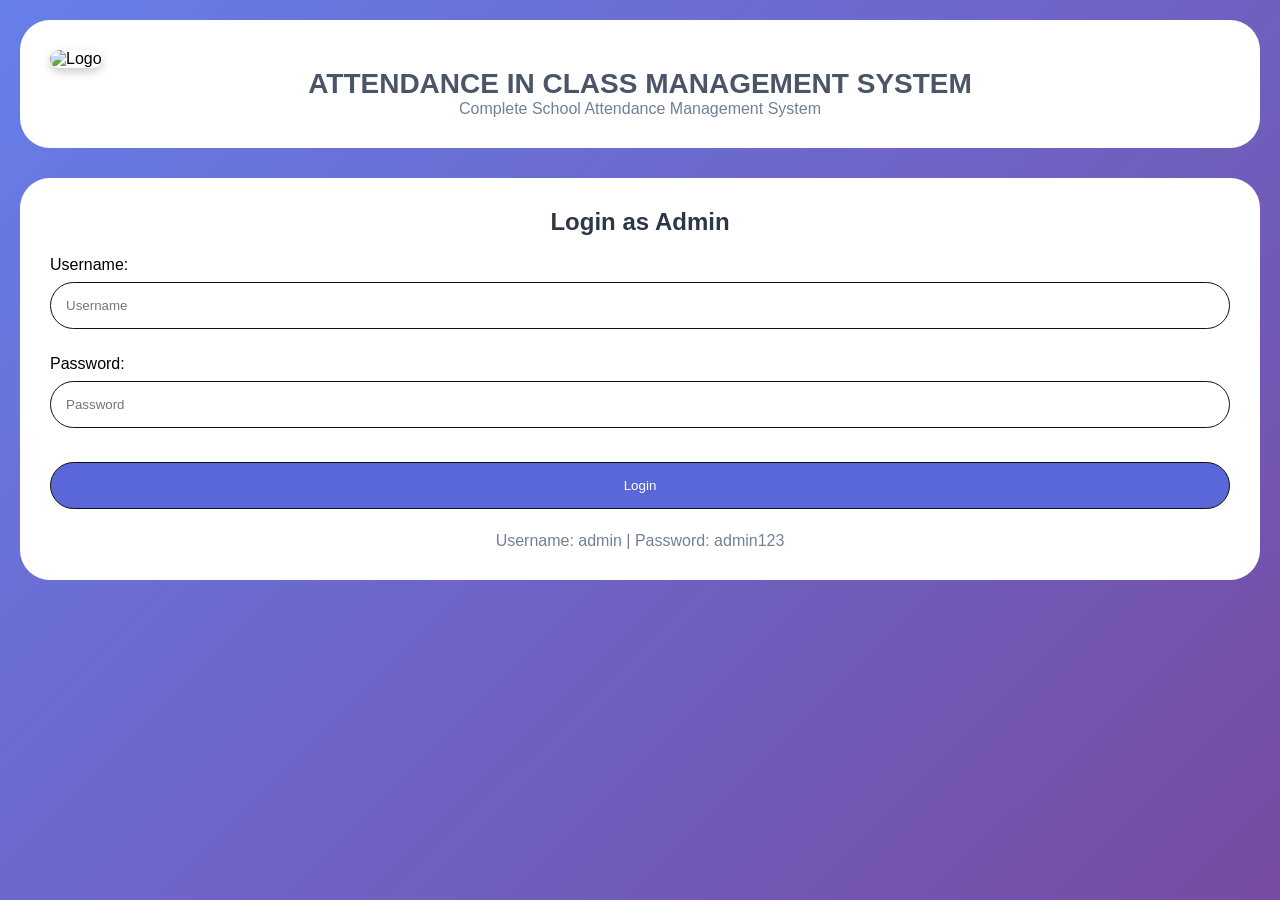
==== index.html @ 9ffe2624 "First commit - GROUP8" ====
<!DOCTYPE html>
<html lang="en">
<head>
    <meta charset="UTF-8">
    <meta name="viewport" content="width=device-width, initial-scale=1.0">
    <title>Class Attendance System</title>
    
    <!-- LINK 1: CSS FILE -->
    <link rel="stylesheet" href="style.css">
    
    <!-- LINK 2: BOOTSTRAP ICONS (External) -->
    <link rel="stylesheet" href="https://cdnjs.cloudflare.com/ajax/libs/font-awesome/6.0.0/css/all.min.css">
</head>
<body>

<div class="container">
    
     <!-- HEADER SECTION -->
 <div class="header">
            <div class="logo">
            <img src="ly.svg" alt="Logo" class="logo-img">  
          <h1>ATTENDANCE IN CLASS MANAGEMENT SYSTEM</h1>
          <p>Complete School Attendance Management System</p></div>
      </div>

    <!-- LOGIN SECTION -->

    <div id="loginScreen">
        <div class="form-box">
            <h2>Login  as Admin</h2>
            <form id="loginForm">
            <label for="loginUser">Username:</label>
                <input type="text" id="loginUser" placeholder="Username" required><br><br>
                <label for="loginPass">Password:</label>
                 <input type="password" id="loginPass" placeholder="Password" required><br><br>
                 
                <button type="submit">Login</button>
            </form>
            <p class="info-text">Username: admin | Password: admin123</p>
        </div>
    </div>

    <!-- MAIN SYSTEM SECTION (Hidden until login) -->
    <div id="mainSystem" class="hidden">
        
        <!-- NAVIGATION BAR -->
        <div class="navbar">
            <div class="logo">
                <h3>Class Attendance System</h3>
            </div>
            <div class="nav-links">
                <span>Welcome, <span id="loggedUser"></span></span>
                <button class="nav-btn" onclick="showPanel('dashboard')">Home</button>
                <button class="nav-btn" onclick="showPanel('students')">Students</button>
                <button class="nav-btn" onclick="showPanel('attendance')">Attendance</button>
                <button class="nav-btn" onclick="showPanel('reports')">Reports</button>
                <button class="nav-btn" onclick="showPanel('about')">About Us</button>
                <button class="nav-btn logout-btn" onclick="doLogout()">Logout</button>
            </div>
        </div>

        <!-- DASHBOARD PANEL -->
        <div id="dashboardPanel">
            <div class="stats-grid">
                <div class="stat-box">
                    <h3 id="totalStudents">0</h3>
                    <p>Total Students</p>
                </div>
                <div class="stat-box">
                    <h3 id="presentToday">0</h3>
                    <p>Present Today</p>
                </div>
                <div class="stat-box">
                    <h3 id="absentToday">0</h3>
                    <p>Absent Today</p>
                </div>
                <div class="stat-box">
                    <h3 id="lateToday">0</h3>
                    <p>Late Today</p>
                </div>
                <div class="stat-box">
                    <h3 id="attendanceRate">0%</h3>
                    <p>Overall Rate</p>
                </div>
            </div>
            <div class="quick-actions">
                <button class="primary-btn" onclick="showPanel('students')">Add New Student</button>
                <button class="primary-btn" onclick="showPanel('attendance')">Mark Today's Attendance</button>
                <button class="primary-btn" onclick="showPanel('reports')">Generate Report</button>
            </div>
        </div>

        <!-- STUDENTS PANEL -->
        <div id="studentsPanel" class="hidden">
            <div class="form-box">
                <h3>Add New Student</h3>
                <form id="addStudentForm">
                    <div class="form-row">
                        <input type="text" id="studentFullName" placeholder="Full Name" required>
                        <input type="text" id="studentClass" placeholder="Class (1st, 2nd, 3rd...)" required>
                        <input type="text" id="studentRoll" placeholder="Roll Number" required>
                        <input type="text" id="studentSection" placeholder="Section (A, B, C)" required>
                    </div>
                    <button type="submit" class="primary-btn">Add Student</button>
                </form>
            </div>
            <div class="form-box">
                <h3>Student List</h3>
                <div class="search-box">
                    <input type="text" id="searchStudent" placeholder="Search by name or roll number" onkeyup="searchStudents()">
                </div>
                <div id="studentsTable"></div>
            </div>
        </div>

        <!-- ATTENDANCE PANEL -->
        <div id="attendancePanel" class="hidden">
            <div class="form-box">
                <h3>Mark Student Attendance</h3>
                <div class="form-row">
                    <label>Select Date:</label>
                    <input type="date" id="attendanceDate">
                </div>
                <div id="attendanceForm"></div>
                <button onclick="saveAttendanceMarking()" class="primary-btn">Save Attendance</button>
            </div>
        </div>

        <!-- REPORTS PANEL -->
        <div id="reportsPanel" class="hidden">
            <div class="form-box">
                <h3>Attendance Reports</h3>
                <div class="filter-group">
                    <label>Filter by Date:</label>
                    <input type="date" id="reportDate">
                    <button onclick="filterByDate()" class="primary-btn">Filter</button>
                    <button onclick="showAllReports()" class="secondary-btn">Show All</button>

                </div>
                <div class="filter-group">
                    <label>Filter by Student:</label>
                    <input type="text" id="searchReport" placeholder="Search student name" onkeyup="searchInReports()">
                </div>
                <div id="reportsTable"></div>
            </div>
        </div>

        <!-- ABOUT US PANEL -->
        <div id="aboutPanel" class="hidden">
            <div class="form-box">
                <h3>About Us</h3>
                <div class="about-content">
                    <p>Welcome to the Class Attendance Management System. This system is designed to help schools and educators efficiently track student attendance.</p>
                    <p>Our system provides:</p>
                    <ul>
                        <li>Easy student management</li>
                        <li>Quick attendance marking</li>
                        <li>Comprehensive reporting</li>
                        <li>User-friendly interface</li>
                    </ul>
                    <p>Developed by a dedicated team of student developers committed to making education administration simpler and more efficient.</p>
                </div>
            </div>
        </div>

        <!-- FOOTER SECTION -->
        <div class="footer">
            <div class="footer-content">
                <div class="footer-section">
                    <h4>Class Attendance System</h4>
                    <p> Attendance Solution</p>
                </div>
                <div class="footer-section">
                    <h4>Quick Links</h4>
                    <p><a onclick="showPanel('dashboard')">Dashboard</a></p>
                    <p><a onclick="showPanel('students')">Students</a></p>
                    <p><a onclick="showPanel('attendance')">Attendance</a></p>
                    <p><a onclick="showPanel('reports')">Reports</a></p>
                </div>
                <div class="footer-section">
                    <h4>Contact Information</h4>
                    <p><a href="mailto:dannymunezero68@gmail.com">click here to send an email</a></p>
                    <p><a href="tel:+250794035663">Phone: +250 794035663</a></p>
                    <p>Address: Kigali, Rwanda</p>
                </div>
                <div class="footer-section">
                    <h4>Working Hours</h4>
                    <p>Monday - Friday: 8:00 AM - 5:00 PM</p>
                    <p>Saturday: 9:00 AM - 1:00 PM</p>
                    <p>Sunday: Closed</p>
                </div>
            </div>
            <div class="footer-bottom">
                <p>&copy; 2024 Class Attendance System. All Rights Reserved.</p>
                <p>Developed by group of student developers at Class Attendance System</p>
            </div>
        </div>
    </div>
</div>

<!-- LINK 3: JAVASCRIPT FILE -->
    <script src="storage.js"></script>
    <script src="navigation.js"></script>
    <script src="students.js"></script>
    <script src="attendance.js"></script>
    <script src="reports.js"></script>
    <script src="dashboard.js"></script>
    <script src="main.js"></script>
</body>
</html>
---- style.css ----
* {
    margin: 0;
    padding: 0;
    box-sizing: border-box;
}

body {
    font-family: Arial, sans-serif;
    background: linear-gradient(135deg, #667eea, #764ba2);
    min-height: 100vh;
}

.container {
    max-width: 1300px;
    margin: 0 auto;
    padding: 20px;
}

/* HEADER */
.header {
    background: white;
    padding: 30px;
    border-radius: 30px;
    margin-bottom: 30px;
}

.logo-img {
     height: 50px;
 }

.header h1 {
    color: #4a5568;
    font-size: 28px;
    text-align: center;
}

.header p {
    color: #718096;
    text-align: center;
}

/* FORM BOX */
.form-box {
    background: white;
    padding: 30px;
    border-radius: 30px;
    margin-bottom: 25px;
}

h2, h3 {
    color: #2d3748;
    margin-bottom: 20px;
    text-align: center;
}

/* INPUTS */
input, button {
    width: 100%;
    padding: 15px;
    margin: 8px 0;
    border-radius: 25px;
    border: 1px solid #121111;
}

button {
    background: #5a67d8;
    color: white;
    cursor: pointer;
}

/* NAVBAR */
.navbar {
    background: white;
    padding: 15px 25px;
    border-radius: 30px;
    display: flex;
    justify-content: space-between;
    align-items: center;
    margin-bottom: 25px;
}

.logo h3 {
    color: #5a67d8;
}

.logo-img-nav {
    height: 30px;
    margin-right: 20px;
}

.nav-links {
    display: flex;
    gap: 10px;
    align-items: center;
}

.nav-btn {
    padding: 8px 15px;
    background: #edf2f7;
    color: #4a5568;
    border-radius: 6px;
    text-decoration: none;
}

/* LOGOUT */
.logout-btn {
    background: #e53e3e;
    color: white;
}

/* GRID */
.stats-grid {
    display: grid;
    grid-template-columns: repeat(auto-fit, minmax(200px, 1fr));
    gap: 20px;
}

/* STAT BOX */
.stat-box {
    background: white;
    padding: 25px;
    text-align: center;
    border-radius: 30px;
}

.stat-box h3 {
    font-size: 40px;
    color: #5a67d8;
}

.stat-box p {
    color: #718096;
}

/* QUICK ACTIONS */
.quick-actions {
    display: flex;
    gap: 15px;
}

/* FORM ROW */
.form-row {
    display: grid;
    grid-template-columns: repeat(auto-fit, minmax(200px, 1fr));
    gap: 15px;
}

/* FILTER */
.filter-group {
    display: flex;
    gap: 10px;
    flex-wrap: wrap;
}

.filter-group input {
    flex: 1;
}

/* TABLE */
table {
    width: 100%;
    background: white;
    border-collapse: collapse;
    margin-top: 20px;
}

th, td {
    padding: 12px;
    border-bottom: 1px solid #e2e8f0;
}

th {
    background: #5a67d8;
    color: white;
}

/* STATUS */
.status-badge {
    padding: 4px 10px;
    border-radius: 12px;
    font-size: 12px;
}

.status-present {
    background: #c6f6d5;
    color: #22543d;
}

.status-absent {
    background: #fed7d7;
    color: #742a2a;
}

.status-late {
    background: #feebc8;
    color: #744210;
}

/* RADIO */
.radio-group {
    display: flex;
    gap: 15px;
}

/* UTIL */
.hidden {
    display: none;
}

.info-text {
    text-align: center;
    margin-top: 15px;
    color: #718096;
}

/* FOOTER */
.footer {
    background: #2d3748;
    color: white;
    margin-top: 40px;
    border-radius: 15px;
}

.footer-content {
    display: grid;
    grid-template-columns: repeat(auto-fit, minmax(250px, 1fr));
    gap: 30px;
    padding: 40px;
}

.footer-section h4 {
    color: #a0aec0;
}

.footer-section p {
    color: #cbd5e0;
}

.footer-section a {
    color: #cbd5e0;
    text-decoration: none;
}

.footer-bottom {
    background: #1a202c;
    text-align: center;
    padding: 20px;
}

/* RESPONSIVE */
@media (max-width: 768px) {
    .navbar {
        flex-direction: column;
        gap: 15px;
    }

    .nav-links {
        flex-wrap: wrap;
        justify-content: center;
    }

    .stats-grid {
        grid-template-columns: 1fr;
    }

    .quick-actions {
        flex-direction: column;
    }

    .filter-group {
        flex-direction: column;
    }

    table {
        font-size: 12px;
    }

    .footer-content {
        grid-template-columns: 1fr;
        text-align: center;
    }

}
.logo img {
    width: 150px;
    height: 150px;
border-radius: 34px;
    object-fit: cover;
    box-shadow: 0 4px 10px rgba(0,0,0,0.2);
}
@media (max-width: 600px) {
    .logo img {
        width: 80px;
        height: 80px;
    }
}
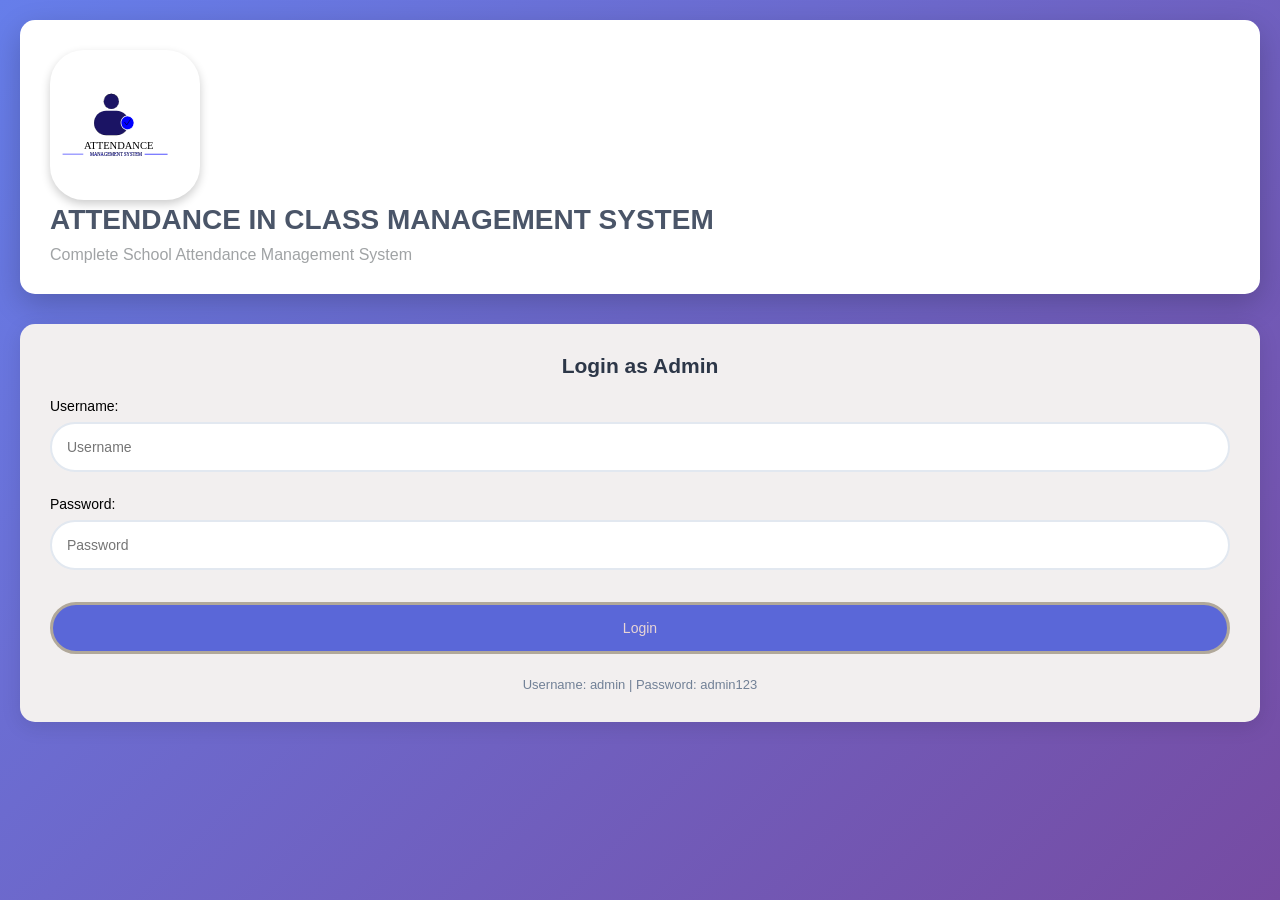
==== commit c66871f8: "first commit" ====
--- a/index.html
+++ b/index.html
@@ -6,19 +6,19 @@
     <title>Class Attendance System</title>
     
     <!-- LINK 1: CSS FILE -->
-    <link rel="stylesheet" href="style.css">
+    <link rel="stylesheet" href="script1.css">
     
     <!-- LINK 2: BOOTSTRAP ICONS (External) -->
     <link rel="stylesheet" href="https://cdnjs.cloudflare.com/ajax/libs/font-awesome/6.0.0/css/all.min.css">
 </head>
 <body>
 
-<div class="container">
+<div class="container" id="mainHeader">
     
      <!-- HEADER SECTION -->
  <div class="header">
             <div class="logo">
-            <img src="ly.svg" alt="Logo" class="logo-img">  
+            <img src="Ly.svg" alt="Logo" class="logo-img">  
           <h1>ATTENDANCE IN CLASS MANAGEMENT SYSTEM</h1>
           <p>Complete School Attendance Management System</p></div>
       </div>
@@ -49,14 +49,40 @@
                 <h3>Class Attendance System</h3>
             </div>
             <div class="nav-links">
+                
                 <span>Welcome, <span id="loggedUser"></span></span>
-                <button class="nav-btn" onclick="showPanel('dashboard')">Home</button>
-                <button class="nav-btn" onclick="showPanel('students')">Students</button>
-                <button class="nav-btn" onclick="showPanel('attendance')">Attendance</button>
-                <button class="nav-btn" onclick="showPanel('reports')">Reports</button>
-                <button class="nav-btn" onclick="showPanel('about')">About Us</button>
-                <button class="nav-btn logout-btn" onclick="doLogout()">Logout</button>
-            </div>
+                 <button class="nav-btn" onclick="showPanel('home')">Home</button>
+                 <button class="nav-btn" onclick="showPanel('dashboard')">Dashboard</button>
+                 <button class="nav-btn" onclick="showPanel('reports')">Reports</button>
+                 <button class="nav-btn" onclick="showPanel('about')">About Us</button>
+                 <button class="nav-btn logout-btn" onclick="doLogout()">Logout</button>
+            </div>
+        </div>
+<!-- ================= HOME PANEL ================= -->
+    <div id="homePanel">
+
+        <div class="welcome-box">
+            <h2>Welcome, TO ATTENDENCE MANAGEMENT SYSTEM </h2>
+            <p>Manage your class attendance easily and efficiently.</p>
+        </div>
+        
+        <div class="home-cards">
+            <div class="card" onclick="showPanel('students')">
+                <h3>Students</h3>
+                <p>Manage all students</p>
+            </div>
+
+            <div class="card" onclick="showPanel('attendance')">
+                <h3>Attendance</h3>
+                <p>Mark daily attendance</p>
+            </div>
+
+            <div class="card" onclick="showPanel('reports')">
+                <h3>Reports</h3>
+                <p>View attendance reports</p>
+            </div>
+        </div>
+
         </div>
 
         <!-- DASHBOARD PANEL -->
@@ -97,9 +123,31 @@
                 <form id="addStudentForm">
                     <div class="form-row">
                         <input type="text" id="studentFullName" placeholder="Full Name" required>
-                        <input type="text" id="studentClass" placeholder="Class (1st, 2nd, 3rd...)" required>
+                        
+<select id="studentClass" required>
+    <option value="">Select Class</option>
+
+    <optgroup label="OL">
+        <option value="S1">S1</option>
+        <option value="S2">S2</option>
+        <option value="S3">S3</option>
+    </optgroup>
+
+    <optgroup label="ACC">
+        <option value="S4">S4</option>
+        <option value="S5">S5</option>
+        <option value="S6">S6</option>
+    </optgroup>
+
+    <optgroup label="SWD">
+        <option value="L3SWD">L3SWD</option>
+        <option value="L4SWD">L4SWD</option>
+    </optgroup>
+</select>
+                            
                         <input type="text" id="studentRoll" placeholder="Roll Number" required>
-                        <input type="text" id="studentSection" placeholder="Section (A, B, C)" required>
+
+                        <input type="text" id="studentSection" placeholder="Section" required>
                     </div>
                     <button type="submit" class="primary-btn">Add Student</button>
                 </form>
@@ -190,13 +238,11 @@
                     <p>Sunday: Closed</p>
                 </div>
             </div>
-            <div class="footer-bottom">
-                <p>&copy; 2024 Class Attendance System. All Rights Reserved.</p>
-                <p>Developed by group of student developers at Class Attendance System</p>
-            </div>
-        </div>
-    </div>
-</div>
+                 <div class="footer-bottom">
+                     <p>&copy; 2024 Class Attendance System. All Rights Reserved.</p>
+                     <p>Developed by group of student developers at KTSS Attendance System</p>
+                 </div>
+             </div>
 
 <!-- LINK 3: JAVASCRIPT FILE -->
     <script src="storage.js"></script>
--- a/script1.css
+++ b/script1.css
@@ -0,0 +1,400 @@
+* {
+    margin: 0;
+    padding: 0;
+    box-sizing: border-box;
+}
+
+body {
+font-family: Arial, sans-serif;
+    background: linear-gradient(135deg, #667eea 0%, #764ba2 100%);
+    min-height: 100vh;
+}
+.container {
+    max-width: 12000px;
+    margin: 0 auto;
+    padding: 20px;
+}
+.header {
+    background: white;
+    text-align: left;
+    padding: 30px;
+    border-radius: 15px;
+    margin-bottom: 30px;
+    box-shadow: 0 10px 30px rgba(0,0,0,0.2);
+}
+
+.header h1 {
+    color: #4a5568;
+    font-size: 28px;
+    margin-bottom: 10px;
+}
+
+.header p {
+    color: #151b2167;
+    font-size: 16px;
+}
+
+.form-box {
+    background: rgb(242, 239, 239);
+    padding: 30px;
+    border-radius: 15px;
+    margin-bottom: 25px;
+    box-shadow: 0 5px 20px rgba(0,0,0,0.1);
+    font-size: 14px;
+}
+
+h2, h3 {
+    color: #2d3748;
+    margin-bottom: 20px;
+    text-align: center;
+}
+
+input, button {
+    width: 100%;
+    padding: 15px;
+    margin: 8px 0;
+    border: 2px solid #e2e8f0;
+    border-radius: 825px;
+    font-size: 14px;
+}
+
+button {
+    background: #5a67d8;
+    color: rgb(232, 213, 213);
+    cursor: pointer;
+    border: 3px solid rgb(177, 168, 154);
+    transition: all 0.3s;
+}
+
+button:hover {
+    background: #4c51bf;
+    transform: translateY(-2px);
+}
+
+.primary-btn {
+    background: #5a67d8;
+}
+
+.secondary-btn {
+    background: #48bb78;
+}
+
+.success-btn {
+    background: #38a169;
+}
+
+.navbar {
+    background: white;
+    padding: 15px 25px;
+    border-radius: 15px;
+    display: flex;
+    justify-content: space-between;
+    align-items: center;
+    margin-bottom: 25px;
+    box-shadow: 0 5px 15px rgba(0,0,0,0.1);
+}
+
+.logo h3 {
+    color: #5a67d8;
+    margin: 0;
+}
+
+.nav-links {
+    display: flex;
+    gap: 10px;
+    align-items: center;
+}
+
+.nav-btn {
+    width: auto;
+    padding: 8px 15px;
+    margin: 0;
+    background: #edf2f7;
+    color: #4a5568;
+}
+
+.nav-btn:hover {
+    background: #5a67d8;
+    color: white;
+}
+
+.logout-btn {
+    background: #e53e3e;
+    color: white;
+}
+
+.logout-btn:hover {
+    background: #c53030;
+}
+
+.stats-grid {
+    display: grid;
+    grid-template-columns: repeat(auto-fit, minmax(200px, 1fr));
+    gap: 20px;
+    margin-bottom: 30px;
+}
+
+.stat-box {
+    background: white;
+    padding: 25px;
+    text-align: center;
+    border-radius: 15px;
+    transition: all 0.3s;
+}
+
+.stat-box:hover {
+    transform: translateY(-5px);
+    box-shadow: 0 10px 25px rgba(0,0,0,0.15);
+}
+
+.stat-box h3 {
+    font-size: 40px;
+    color: #5a67d8;
+    margin-bottom: 10px;
+}
+
+.stat-box p {
+    color: #718096;
+    font-size: 14px;
+}
+
+.quick-actions {
+    display: flex;
+    gap: 15px;
+    margin-top: 20px;
+}
+
+.quick-actions button {
+    flex: 1;
+}
+
+.form-row {
+    display: grid;
+    grid-template-columns: repeat(auto-fit, minmax(200px, 1fr));
+    gap: 15px;
+    margin-bottom: 15px;
+}
+
+.search-box {
+    margin-bottom: 20px;
+}
+
+.filter-group {
+    display: flex;
+    gap: 10px;
+    margin-bottom: 20px;
+    align-items: center;
+    flex-wrap: wrap;
+}
+
+.filter-group input {
+    width: auto;
+    flex: 1;
+}
+
+.filter-group button {
+    width: auto;
+    padding: 12px 20px;
+}
+
+table {
+    width: 100%;
+    background: white;
+    border-collapse: collapse;
+    border-radius: 10px;
+    overflow: hidden;
+    margin-top: 20px;
+}
+
+th, td {
+    padding: 12px;
+    text-align: left;
+    border-bottom: 1px solid #e2e8f0;
+}
+
+th {
+    background: #5a67d8;
+    color: white;
+    font-weight: 600;
+}
+
+tr:hover {
+    background: #f7fafc;
+}
+
+.radio-group {
+    display: flex;
+    gap: 15px;
+}
+
+.radio-group label {
+    display: flex;
+    align-items: center;
+    gap: 5px;
+}
+
+.radio-group input {
+    width: auto;
+    margin: 0;
+}
+
+.hidden {
+    display: none;
+}
+
+.info-text {
+    text-align: center;
+    margin-top: 15px;
+    color: #718096;
+    font-size: 13px;
+}
+
+.footer {
+    background: #2d3748;
+    color: white;
+    margin-top: 40px;
+    border-radius: 15px;
+    overflow: hidden;
+}
+
+.footer-content {
+    display: grid;
+    grid-template-columns: repeat(auto-fit, minmax(250px, 1fr));
+    gap: 30px;
+    padding: 40px;
+}
+
+.footer-section h4 {
+    color: #a0aec0;
+    margin-bottom: 15px;
+    font-size: 16px;
+}
+
+.footer-section p {
+    color: #cbd5e0;
+    margin: 8px 0;
+    line-height: 1.5;
+}
+
+.footer-section a {
+    color: #cbd5e0;
+    cursor: pointer;
+    text-decoration: none;
+}
+
+.footer-section a:hover {
+    color: #5a67d8;
+}
+
+.footer-bottom {
+    background: #1a202c;
+    text-align: center;
+    padding: 20px;
+    border-top: 1px solid #4a5568;
+}
+
+.footer-bottom p {
+    color: #a0aec0;
+    margin: 5px 0;
+    font-size: 13px;
+}
+
+@media (max-width: 768px) {
+    .navbar {
+        flex-direction: column;
+        gap: 15px;
+    }
+    
+    .nav-links {
+        flex-wrap: wrap;
+        justify-content: center;
+    }
+    
+    .stats-grid {
+        grid-template-columns: 1fr;
+    }
+    
+    .quick-actions {
+        flex-direction: column;
+    }
+    
+    .filter-group {
+        flex-direction: column;
+    }
+    
+    .filter-group input, .filter-group button {
+        width: 100%;
+    }
+    
+    table {
+        font-size: 12px;
+    }
+    
+    th, td {
+        padding: 8px;
+    }
+    
+    .footer-content {
+        grid-template-columns: 1fr;
+        text-align: center;
+    }
+}
+
+
+.logo img {
+    width: 150px;
+    height: 150px;
+border-radius: 34px;
+    object-fit: cover;
+    box-shadow: 0 4px 10px rgba(0,0,0,0.2);
+}
+@media (max-width: 600px) {
+    .logo img {
+        width: 80px;
+        height: 80px;
+    }
+}
+.home-cards {
+    display: flex;
+    gap: 15px;
+    margin-top: 20px;
+}
+
+.card {
+    flex: 1;
+    padding: 20px;
+    background: #667eea;
+    color: white;
+    border-radius: 10px;
+    cursor: pointer;
+    text-align: center;
+}
+
+.card:hover {
+     background: #5a67d8;
+ }
+
+ #homePanel {
+     background:
+         linear-gradient(rgba(0,0,0,0.5),
+         rgba(0,0,0,0.5)),
+         url("josiane.png");
+
+     background-size: cover;
+     background-position: center;
+     background-repeat: no-repeat;
+
+     min-height: 80vh;
+     padding: 30px;
+     border-radius: 20px;
+
+     color: white;
+ }
+.card,
+.welcome-box {
+    background: linear-gradient(135deg, #667eea 0%, #764ba2 100%);
+    backdrop-filter: blur(10px);
+    border-radius: 15px;
+    padding: 20px;
+
+}
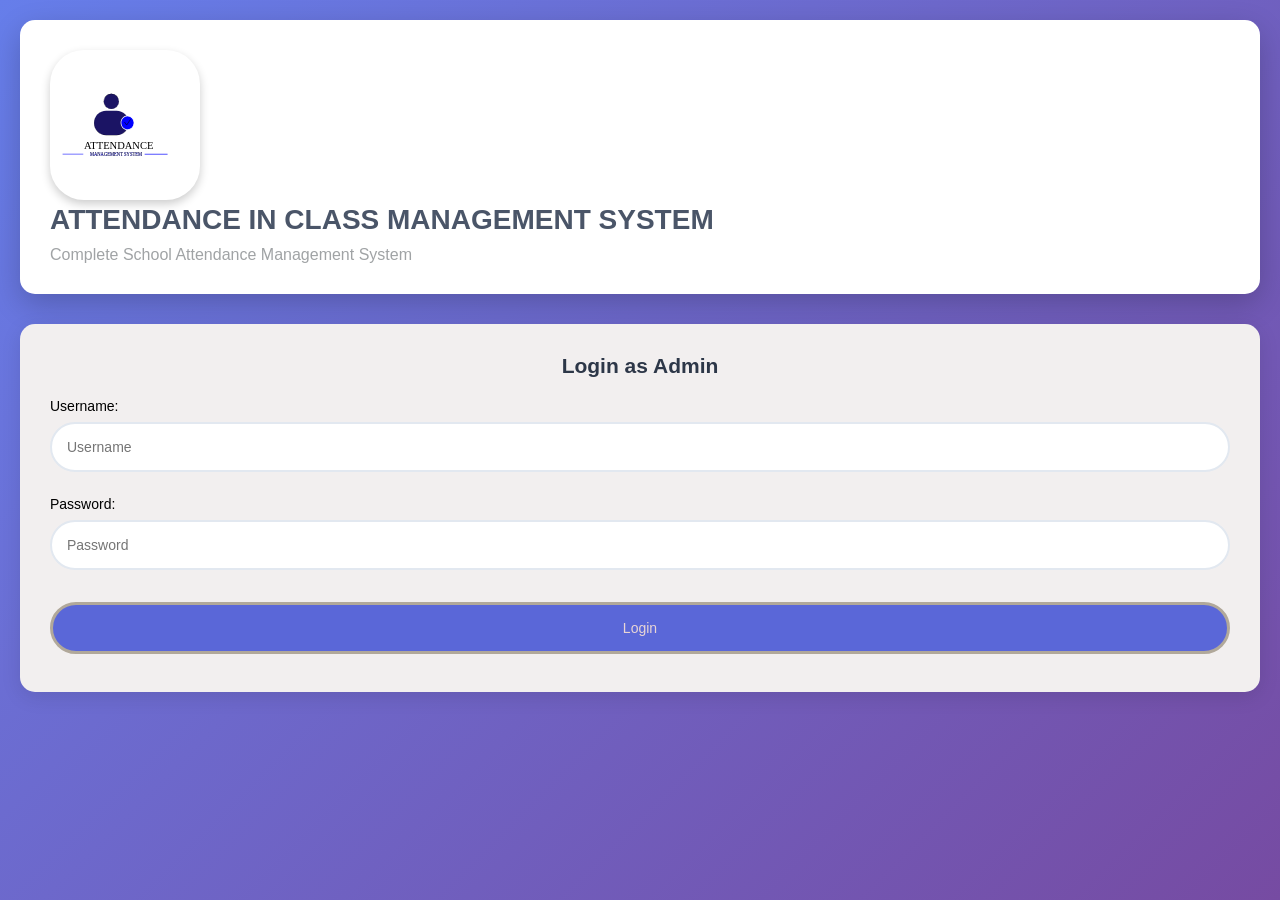
==== commit 47b03832: "update system" ====
--- a/index.html
+++ b/index.html
@@ -5,17 +5,17 @@
     <meta name="viewport" content="width=device-width, initial-scale=1.0">
     <title>Class Attendance System</title>
     
-    <!-- LINK 1: CSS FILE -->
+    <!--link1: css file -->
     <link rel="stylesheet" href="script1.css">
     
-    <!-- LINK 2: BOOTSTRAP ICONS (External) -->
+    <!--link2: bootstrap (External) -->
     <link rel="stylesheet" href="https://cdnjs.cloudflare.com/ajax/libs/font-awesome/6.0.0/css/all.min.css">
 </head>
 <body>
 
 <div class="container" id="mainHeader">
     
-     <!-- HEADER SECTION -->
+     <!--header-->
  <div class="header">
             <div class="logo">
             <img src="Ly.svg" alt="Logo" class="logo-img">  
@@ -23,7 +23,7 @@
           <p>Complete School Attendance Management System</p></div>
       </div>
 
-    <!-- LOGIN SECTION -->
+    <!--loginsystem-->
 
     <div id="loginScreen">
         <div class="form-box">
@@ -36,14 +36,14 @@
                  
                 <button type="submit">Login</button>
             </form>
-            <p class="info-text">Username: admin | Password: admin123</p>
+
         </div>
     </div>
 
-    <!-- MAIN SYSTEM SECTION (Hidden until login) -->
+    <!--mainsystem-->
     <div id="mainSystem" class="hidden">
         
-        <!-- NAVIGATION BAR -->
+        <!--navigationbar-->
         <div class="navbar">
             <div class="logo">
                 <h3>Class Attendance System</h3>
@@ -53,12 +53,14 @@
                 <span>Welcome, <span id="loggedUser"></span></span>
                  <button class="nav-btn" onclick="showPanel('home')">Home</button>
                  <button class="nav-btn" onclick="showPanel('dashboard')">Dashboard</button>
+                 <button class="nav-btn" onclick="showPanel('students')">Students</button>
+                 <button class="nav-btn" onclick="showPanel('attendance')">Attendance</button>
                  <button class="nav-btn" onclick="showPanel('reports')">Reports</button>
                  <button class="nav-btn" onclick="showPanel('about')">About Us</button>
                  <button class="nav-btn logout-btn" onclick="doLogout()">Logout</button>
             </div>
         </div>
-<!-- ================= HOME PANEL ================= -->
+<!--home pannel-->
     <div id="homePanel">
 
         <div class="welcome-box">
@@ -85,7 +87,7 @@
 
         </div>
 
-        <!-- DASHBOARD PANEL -->
+        <!--dashboardpanel-->
         <div id="dashboardPanel">
             <div class="stats-grid">
                 <div class="stat-box">
@@ -116,7 +118,7 @@
             </div>
         </div>
 
-        <!-- STUDENTS PANEL -->
+        <!-- students panel -->
         <div id="studentsPanel" class="hidden">
             <div class="form-box">
                 <h3>Add New Student</h3>
@@ -161,7 +163,7 @@
             </div>
         </div>
 
-        <!-- ATTENDANCE PANEL -->
+        <!-- attendance panel -->
         <div id="attendancePanel" class="hidden">
             <div class="form-box">
                 <h3>Mark Student Attendance</h3>
@@ -174,7 +176,7 @@
             </div>
         </div>
 
-        <!-- REPORTS PANEL -->
+        <!-- reports panel -->
         <div id="reportsPanel" class="hidden">
             <div class="form-box">
                 <h3>Attendance Reports</h3>
@@ -193,7 +195,7 @@
             </div>
         </div>
 
-        <!-- ABOUT US PANEL -->
+        <!-- about panel -->
         <div id="aboutPanel" class="hidden">
             <div class="form-box">
                 <h3>About Us</h3>
@@ -211,7 +213,7 @@
             </div>
         </div>
 
-        <!-- FOOTER SECTION -->
+        <!-- footer -->
         <div class="footer">
             <div class="footer-content">
                 <div class="footer-section">
@@ -244,7 +246,7 @@
                  </div>
              </div>
 
-<!-- LINK 3: JAVASCRIPT FILE -->
+<!-- scripts -->
     <script src="storage.js"></script>
     <script src="navigation.js"></script>
     <script src="students.js"></script>
--- a/script1.css
+++ b/script1.css
@@ -378,7 +378,7 @@
      background:
          linear-gradient(rgba(0,0,0,0.5),
          rgba(0,0,0,0.5)),
-         url("josiane.png");
+         url("josiane.jpg");
 
      background-size: cover;
      background-position: center;
